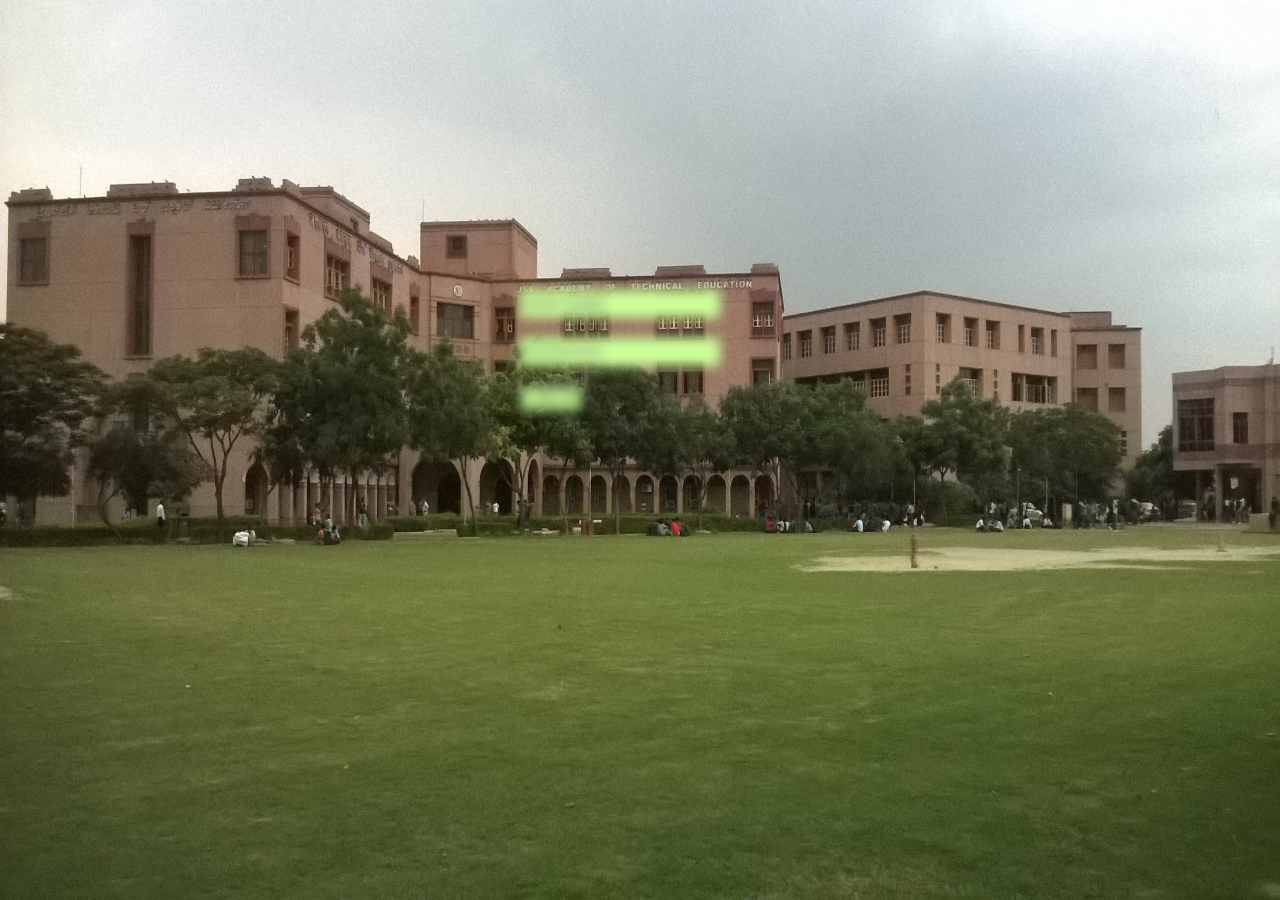
==== index.html @ bad0bec0 "login_form_using_CSS_BOOTSTRAP" ====
<!DOCTYPE html>
<html>
<head>
 <title>login_infocenter</title>
  <meta charset="utf-8">
  <meta name="viewport" content="width=device-width, initial-scale=1">
  <link rel="stylesheet" href="http://maxcdn.bootstrapcdn.com/bootstrap/3.3.6/css/bootstrap.min.css">
<link rel="stylesheet" type="text/css" href="style.css">
</head>
<body class="background-image">
<div class="content">
	
<form>
  	<input type="text" name="usr_name" placeholder="USER NAME " required style="height:28px; width:200px; background-color:#CCFF99; border:none">
  	<br><br>
  	<input type="password" name="pswrd" placeholder="PASSWORD" required style="height:28px; width:200px; background-color:#CCFF99; border:none">
  	<br><br>
  	<input type="button" name="btn" value="LOG IN" style="background-color:#CCFF99">
</form>
</div>
</body>
</html>
---- style.css ----
.background-image {
  position: fixed;
  left: 0;
  right: 0;
  z-index: 1;

  display: block;
  background-image: url('img/downbg.jpg');
  background-size: 1300px 900px;
  background-repeat: no-repeat;
  padding-top: 10px;
  width: 1400px;
  height: 800px;

    -webkit-filter: blur(6px);
  filter: blur(6px);
}

.content {
  position: absolute;
  left: 50;
  top: 50;
  z-index: 9999;
  margin-left: 520px;
  margin-right: 520px;
  margin-top: 280px;
}
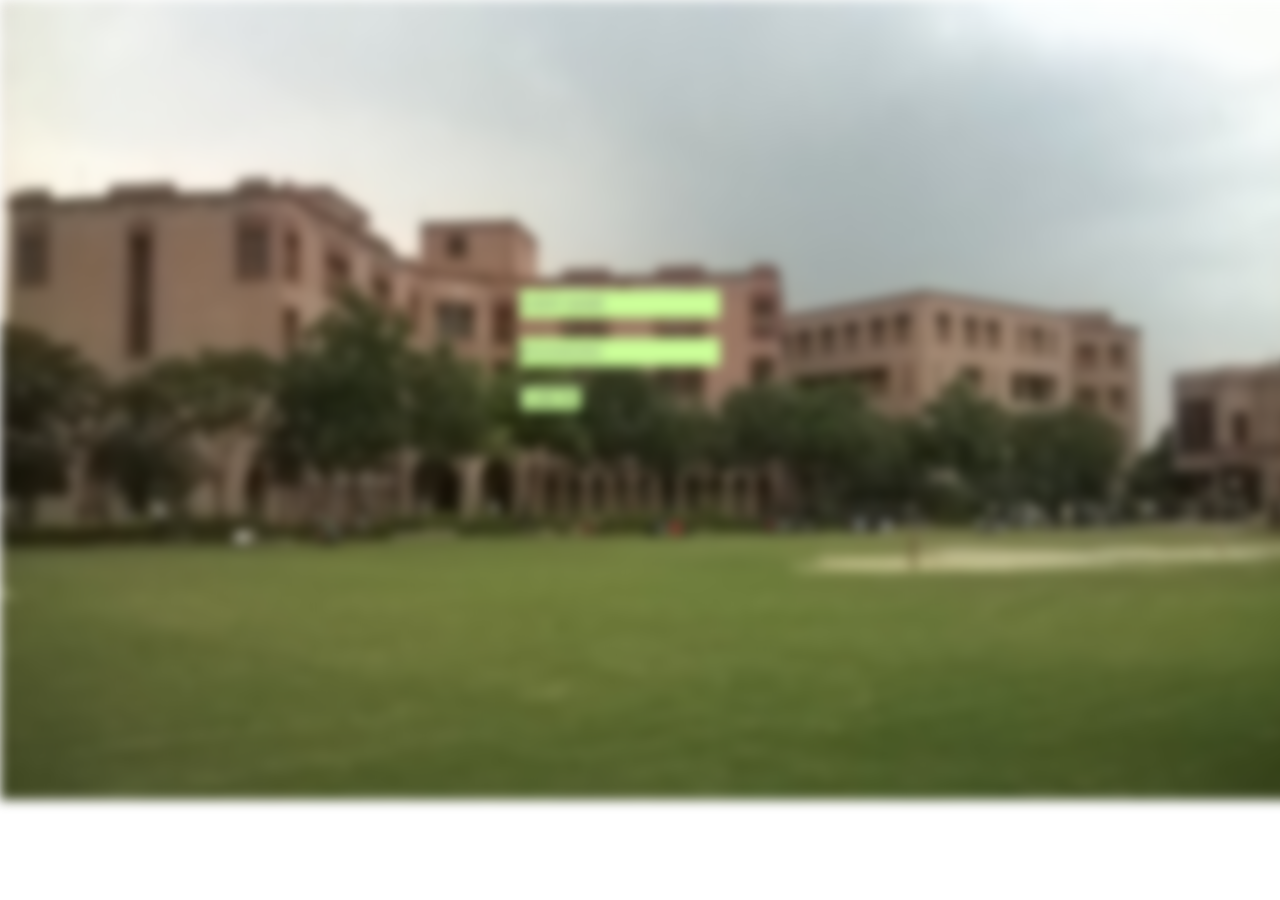
==== commit 271e694c: "login_form_using_CSS_BOOTSTRAP" ====
--- a/index.html
+++ b/index.html
@@ -1,15 +1,15 @@
 <!DOCTYPE html>
 <html>
 <head>
- <title>login_infocenter</title>
+ <title>JSS INFOCENTER</title>
   <meta charset="utf-8">
   <meta name="viewport" content="width=device-width, initial-scale=1">
   <link rel="stylesheet" href="http://maxcdn.bootstrapcdn.com/bootstrap/3.3.6/css/bootstrap.min.css">
 <link rel="stylesheet" type="text/css" href="style.css">
 </head>
-<body class="background-image">
+<body>
+	<div class="background-image">
 <div class="content">
-	
 <form>
   	<input type="text" name="usr_name" placeholder="USER NAME " required style="height:28px; width:200px; background-color:#CCFF99; border:none">
   	<br><br>
@@ -18,5 +18,6 @@
   	<input type="button" name="btn" value="LOG IN" style="background-color:#CCFF99">
 </form>
 </div>
+</div>
 </body>
 </html>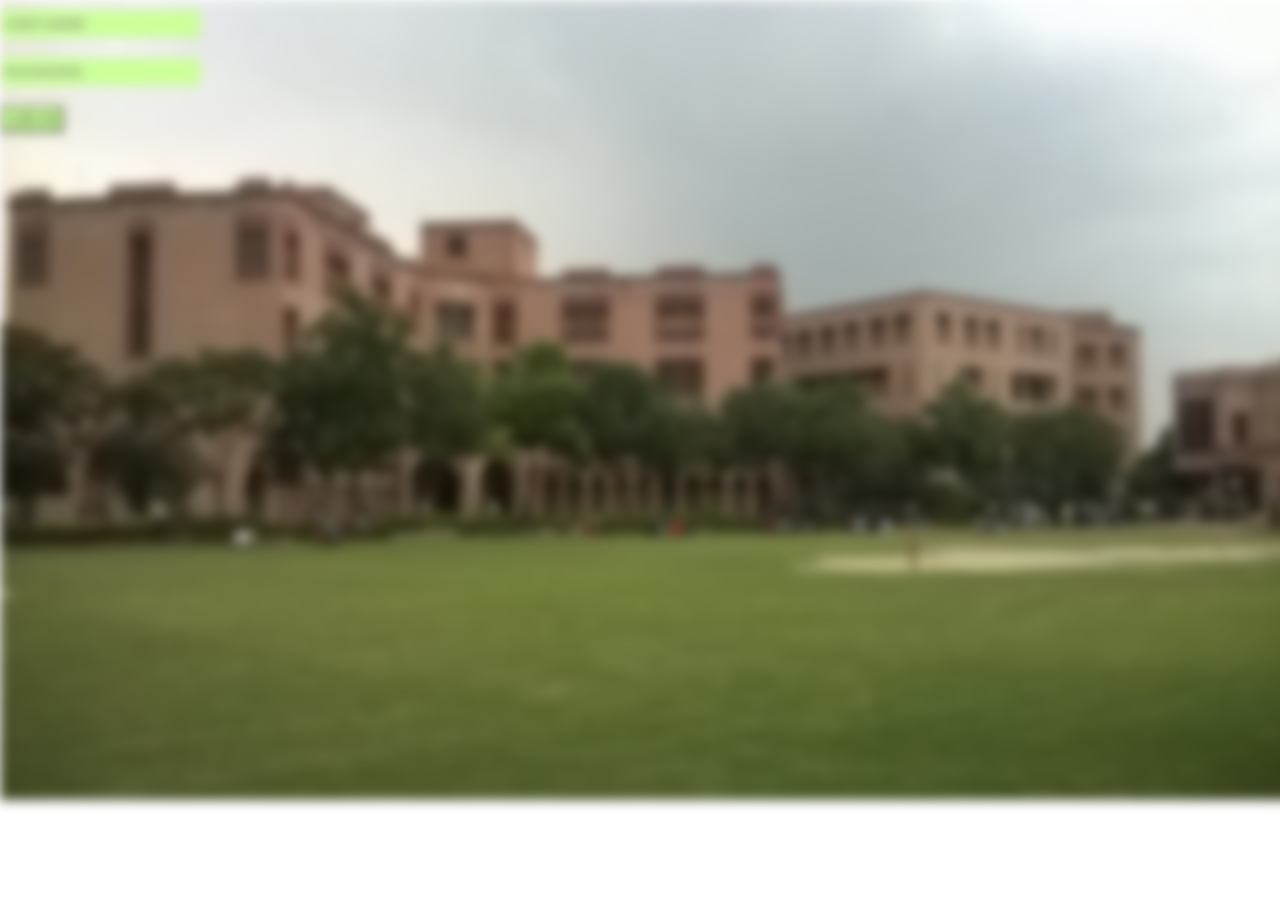
==== commit 74a87273: "login_form_using_CSS_BOOTSTRAP" ====
--- a/index.html
+++ b/index.html
@@ -9,7 +9,6 @@
 </head>
 <body>
 	<div class="background-image">
-<div class="content">
 <form>
   	<input type="text" name="usr_name" placeholder="USER NAME " required style="height:28px; width:200px; background-color:#CCFF99; border:none">
   	<br><br>
@@ -18,6 +17,5 @@
   	<input type="button" name="btn" value="LOG IN" style="background-color:#CCFF99">
 </form>
 </div>
-</div>
 </body>
 </html>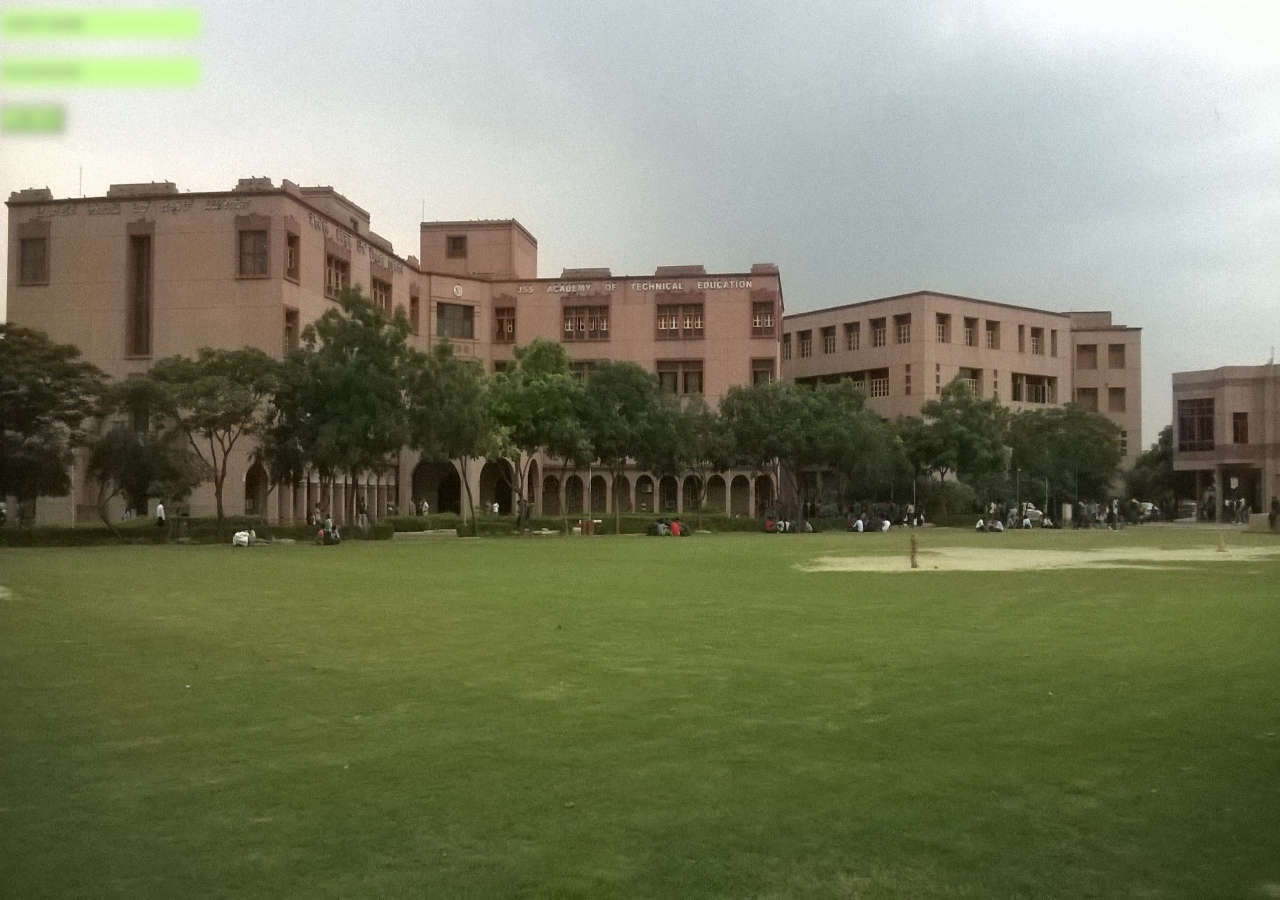
==== commit 23ccd46b: "login_form_using_CSS_BOOTSTRAP" ====
--- a/index.html
+++ b/index.html
@@ -7,8 +7,7 @@
   <link rel="stylesheet" href="http://maxcdn.bootstrapcdn.com/bootstrap/3.3.6/css/bootstrap.min.css">
 <link rel="stylesheet" type="text/css" href="style.css">
 </head>
-<body>
-	<div class="background-image">
+<body class="background-image">
 <form>
   	<input type="text" name="usr_name" placeholder="USER NAME " required style="height:28px; width:200px; background-color:#CCFF99; border:none">
   	<br><br>
@@ -16,6 +15,5 @@
   	<br><br>
   	<input type="button" name="btn" value="LOG IN" style="background-color:#CCFF99">
 </form>
-</div>
 </body>
 </html>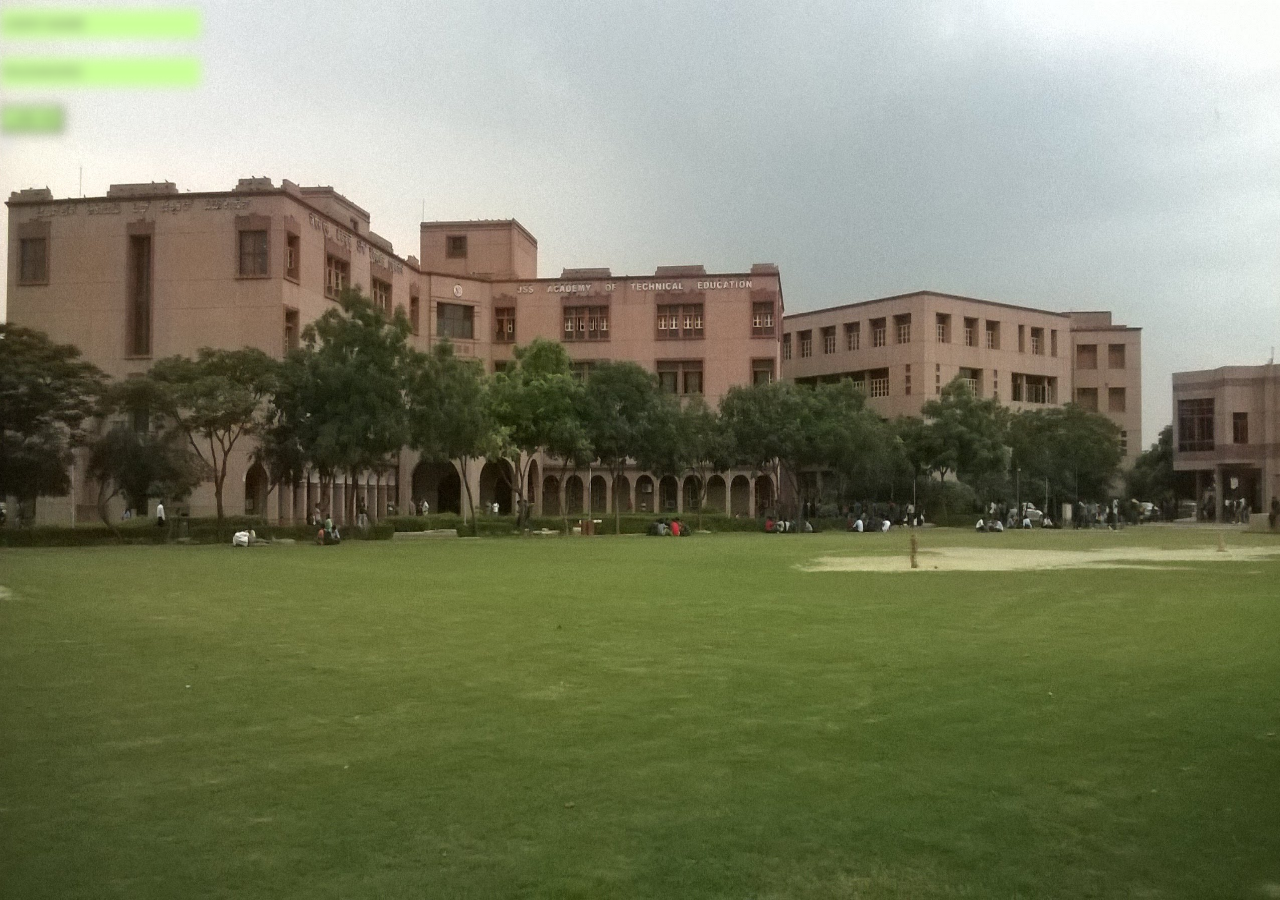
==== commit ea08f304: "login_form_using_CSS_BOOTSTRAP" ====
--- a/index.html
+++ b/index.html
@@ -8,12 +8,14 @@
 <link rel="stylesheet" type="text/css" href="style.css">
 </head>
 <body class="background-image">
-<form>
+<form action="index1.html">
   	<input type="text" name="usr_name" placeholder="USER NAME " required style="height:28px; width:200px; background-color:#CCFF99; border:none">
   	<br><br>
   	<input type="password" name="pswrd" placeholder="PASSWORD" required style="height:28px; width:200px; background-color:#CCFF99; border:none">
   	<br><br>
   	<input type="button" name="btn" value="LOG IN" style="background-color:#CCFF99">
+  	<br>
+  	<input type="radio" name="radio button" value="others">
 </form>
 </body>
 </html>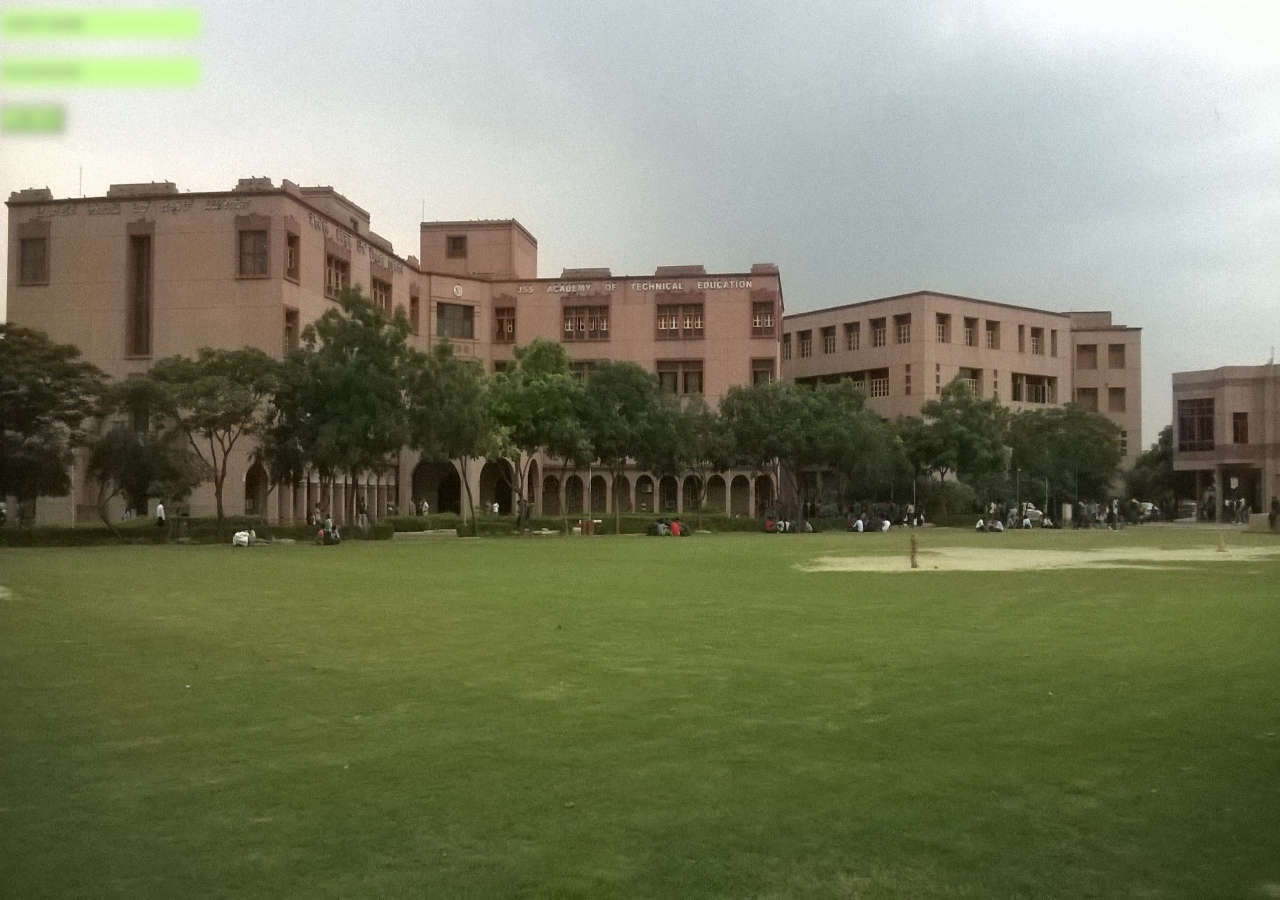
==== commit 39749d86: "login_form_using_CSS_BOOTSTRAP" ====
--- a/index.html
+++ b/index.html
@@ -14,8 +14,7 @@
   	<input type="password" name="pswrd" placeholder="PASSWORD" required style="height:28px; width:200px; background-color:#CCFF99; border:none">
   	<br><br>
   	<input type="button" name="btn" value="LOG IN" style="background-color:#CCFF99">
-  	<br>
-  	<input type="radio" name="radio button" value="others">
+  
 </form>
 </body>
 </html>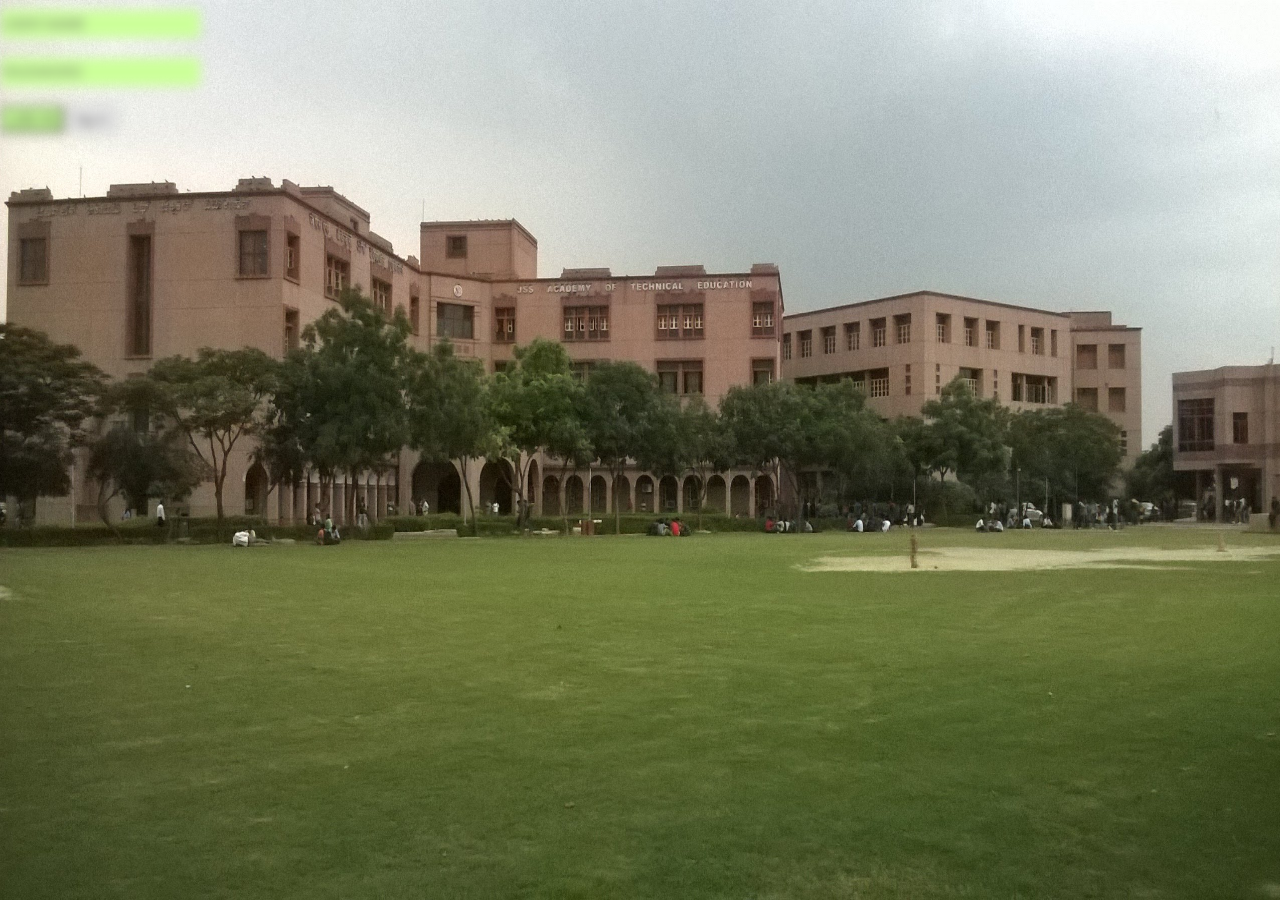
==== commit d1414960: "login_form_using_CSS_BOOTSTRAP" ====
--- a/index.html
+++ b/index.html
@@ -14,7 +14,7 @@
   	<input type="password" name="pswrd" placeholder="PASSWORD" required style="height:28px; width:200px; background-color:#CCFF99; border:none">
   	<br><br>
   	<input type="button" name="btn" value="LOG IN" style="background-color:#CCFF99">
-  
+  <input type="button" value="log in">
 </form>
 </body>
 </html>